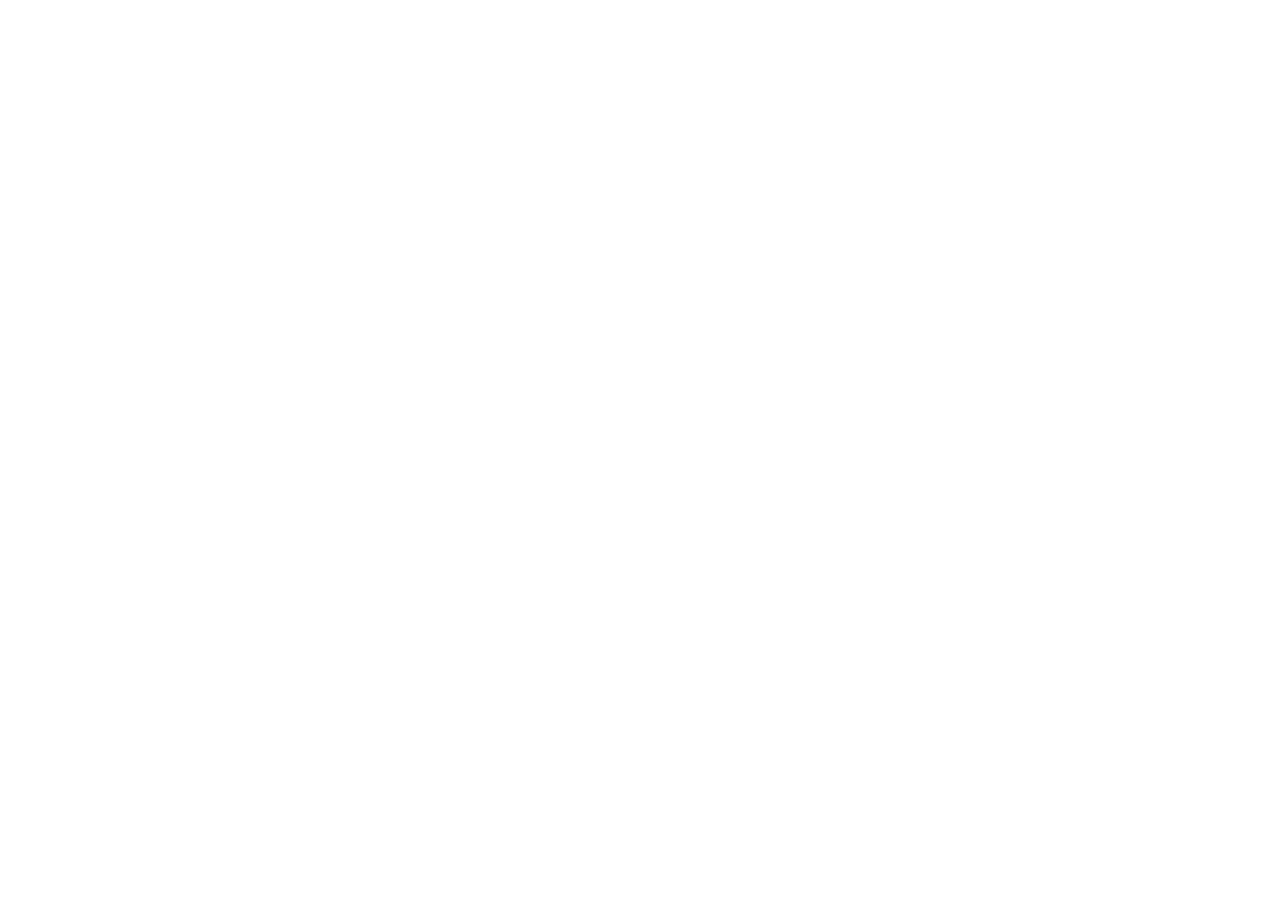
==== index.html @ b60808a7 "initial commit" ====
<!DOCTYPE html>
<html lang="en">

    <head>
        <meta charset="UTF-8">
        <meta name="viewport" content="width=device-width, initial-scale=1.0">
        <meta http-equiv="X-UA-Compatible" content="ie=edge">
        <title>My Portfolio</title>
    </head>

    <body>
        
    </body>

</html>
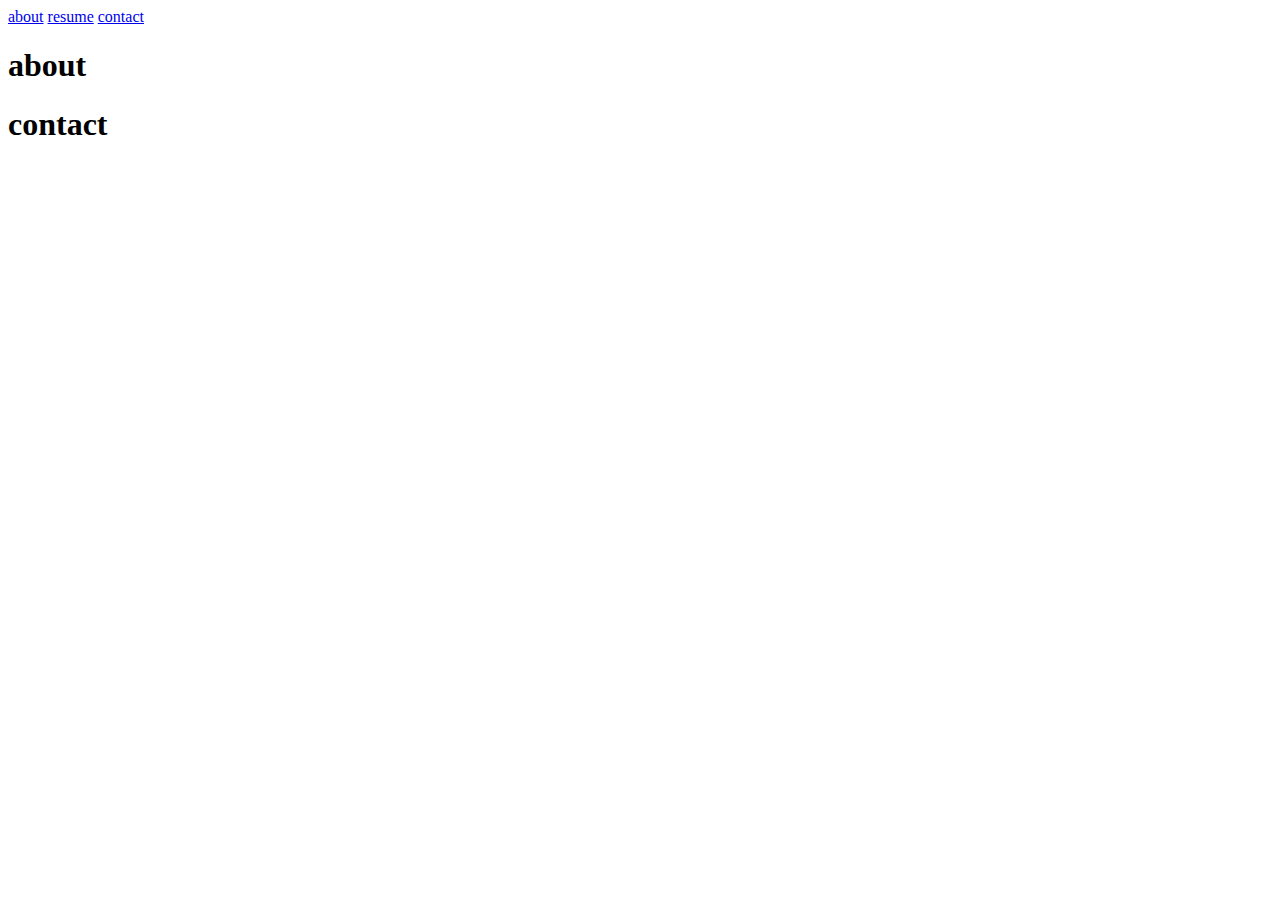
==== commit 8404afa4: "added about & contact sections, & resume page" ====
--- a/index.html
+++ b/index.html
@@ -9,7 +9,23 @@
     </head>
 
     <body>
-        
+        <main>
+            <header>
+                <nav>
+                    <a href="#about">about</a>
+                    <a href="./resume.html">resume</a>
+                    <a href="#contact">contact</a>
+                </nav>
+            </header>
+            <section id="about">
+                <h1>about</h1>
+            </section>
+            <section id="contact">
+                <h1>contact</h1>
+            </section>
+            <footer>
+            </footer>
+        </main>
     </body>
 
 </html>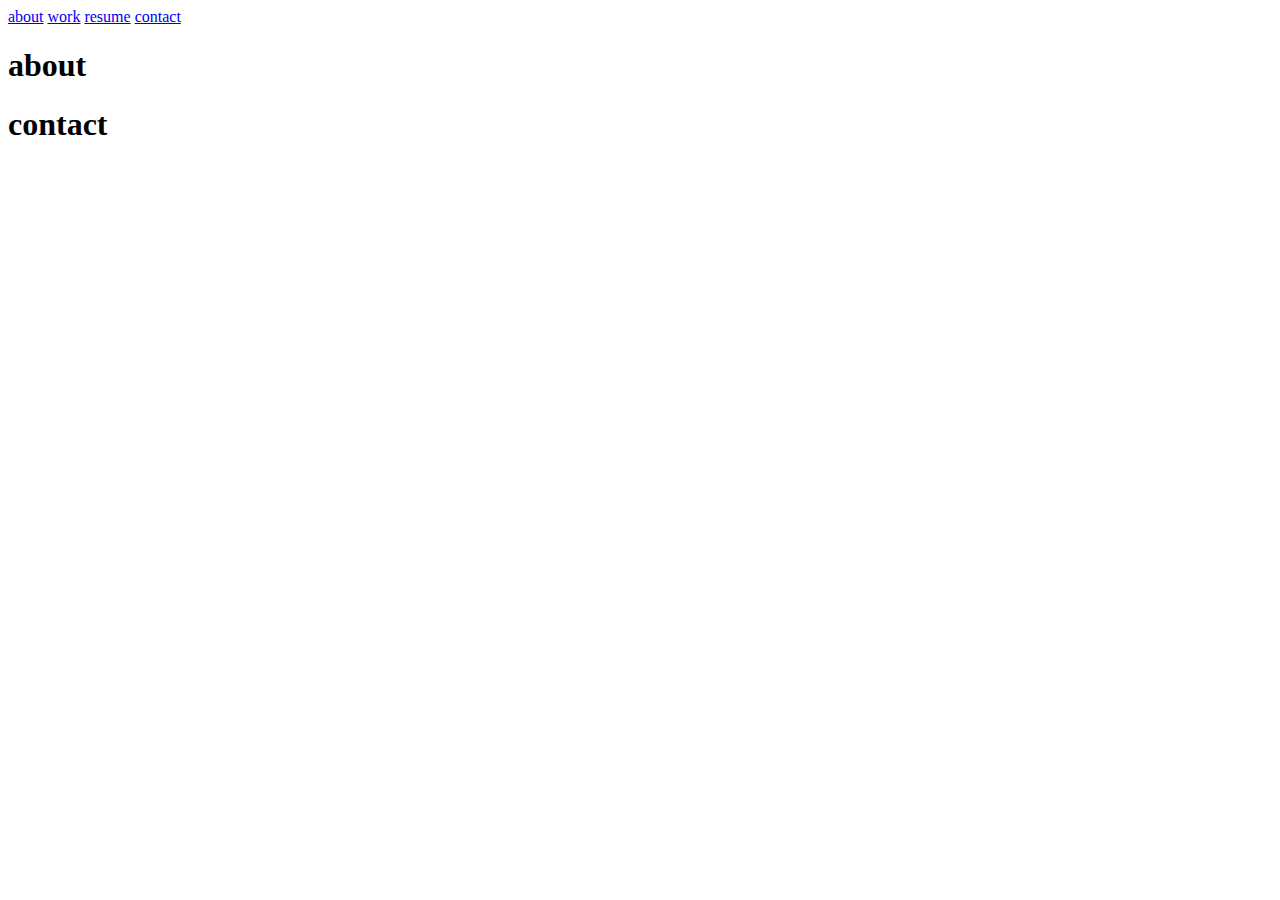
==== commit 50988274: "added work page" ====
--- a/index.html
+++ b/index.html
@@ -10,11 +10,12 @@
 
     <body>
         <main>
-            <header>
-                <nav>
-                    <a href="#about">about</a>
-                    <a href="./resume.html">resume</a>
-                    <a href="#contact">contact</a>
+            <header id="header">
+                <nav id="nav">
+                    <a class="nav-link" href="#about">about</a>
+                    <a class="nav-link" href="./work.html">work</a>
+                    <a class="nav-link" href="./resume.html">resume</a>
+                    <a class="nav-link" href="#contact">contact</a>
                 </nav>
             </header>
             <section id="about">
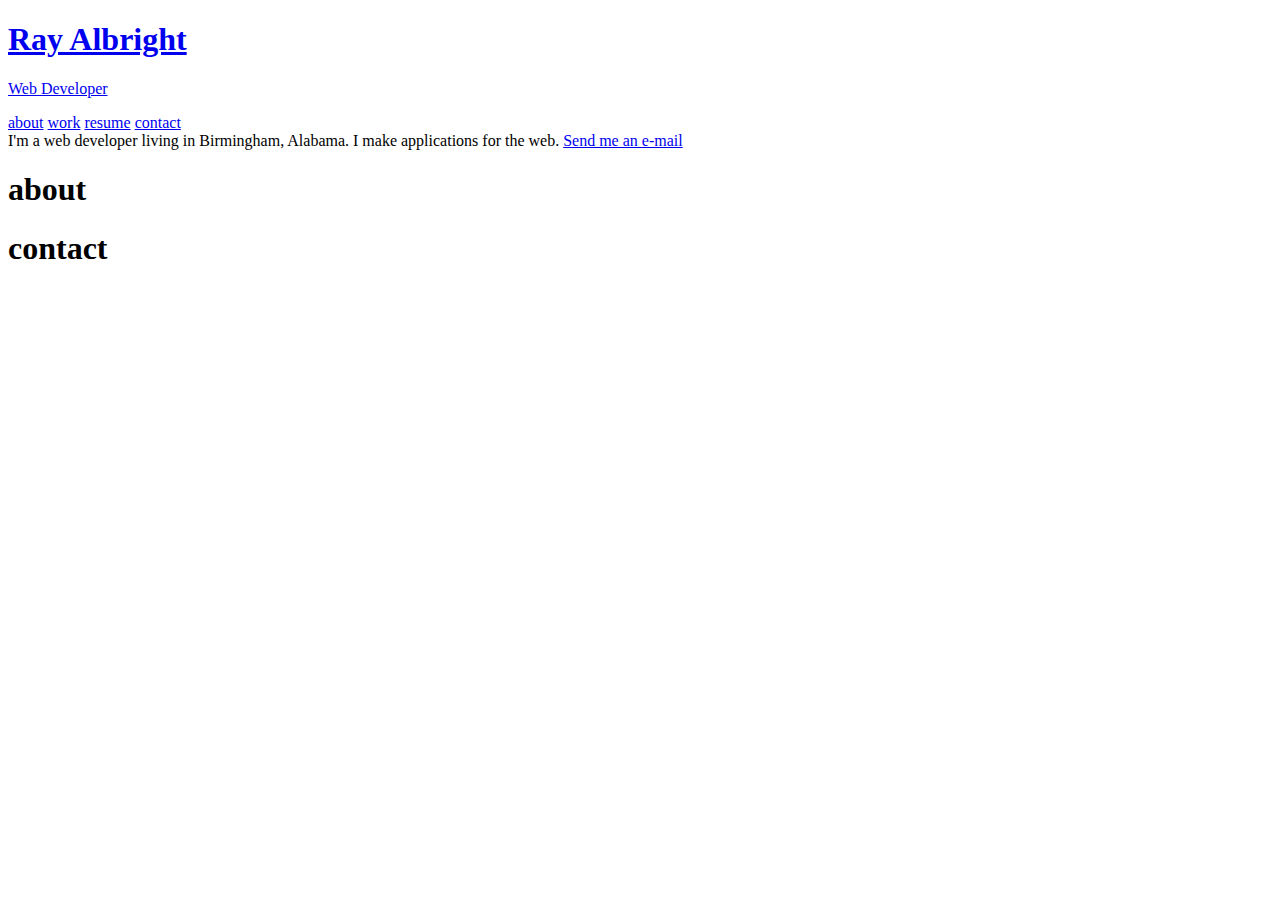
==== commit a301044e: "reorganized html" ====
--- a/index.html
+++ b/index.html
@@ -9,24 +9,36 @@
     </head>
 
     <body>
-        <main>
+        <div class="container">
             <header id="header">
                 <nav id="nav">
-                    <a class="nav-link" href="#about">about</a>
-                    <a class="nav-link" href="./work.html">work</a>
-                    <a class="nav-link" href="./resume.html">resume</a>
-                    <a class="nav-link" href="#contact">contact</a>
+                    <a href="./index.html" class="">
+                        <h1>Ray Albright</h1>
+                        <p>Web Developer</p>
+                    </a>
+                    <div class="nav-links">
+                        <a class="nav-link" href="#about">about</a>
+                        <a class="nav-link" href="./work.html">work</a>
+                        <a class="nav-link" href="./resume.html">resume</a>
+                        <a class="nav-link" href="#contact">contact</a>
+                    </div>
                 </nav>
+                <div class="intro">
+                    I'm a web developer living in Birmingham, Alabama. I make applications for the web.
+                    <a href="mailto:ray.a.albright@gmail.com">Send me an e-mail</a>
+                </div>
             </header>
-            <section id="about">
-                <h1>about</h1>
-            </section>
-            <section id="contact">
-                <h1>contact</h1>
-            </section>
-            <footer>
-            </footer>
-        </main>
+            <main>
+                <section id="about">
+                    <h1>about</h1>
+                </section>
+                <section id="contact">
+                    <h1>contact</h1>
+                </section>
+                <footer>
+                </footer>
+            </main>
+        </div>
     </body>
 
 </html>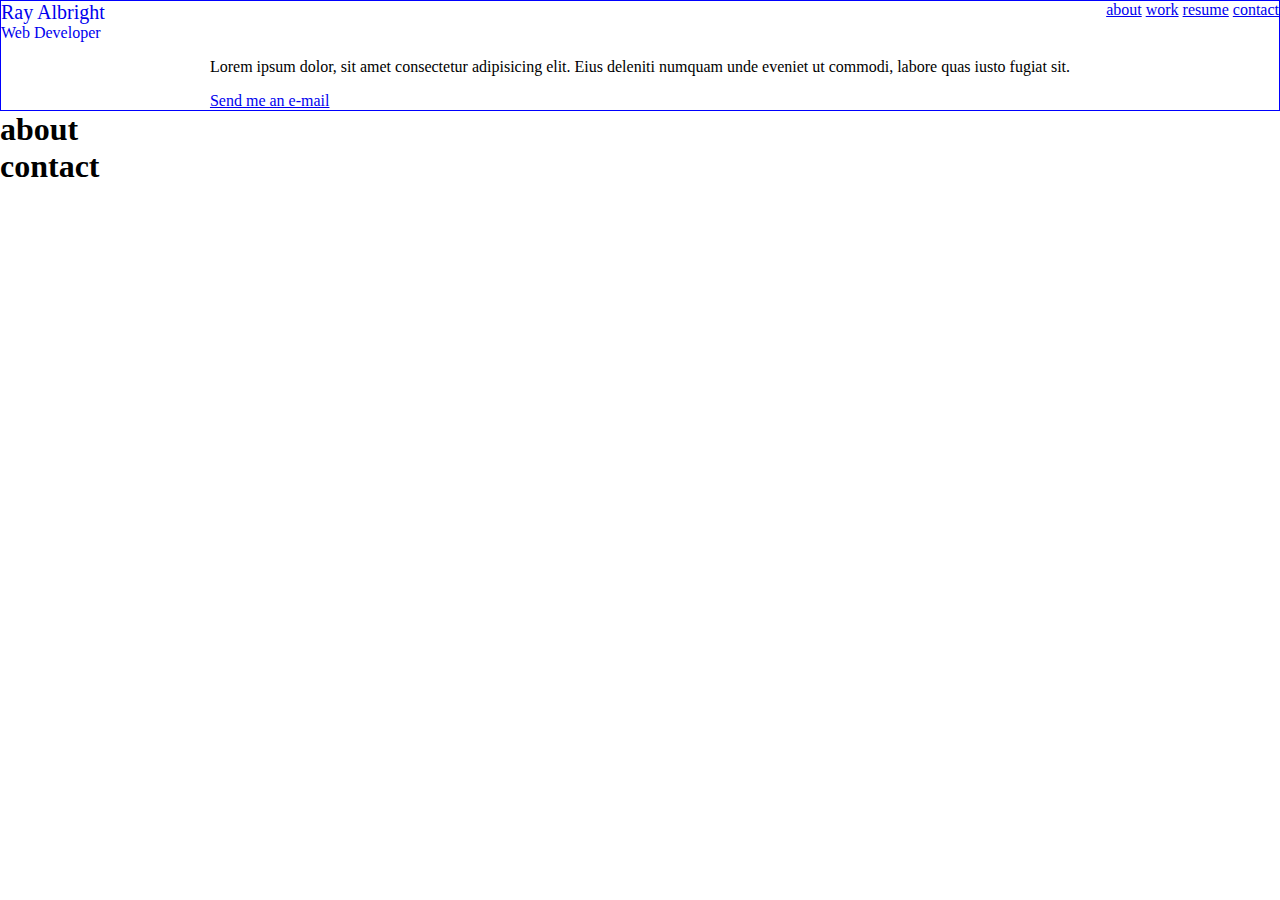
==== commit eaf4b0d3: "working on styles" ====
--- a/index.html
+++ b/index.html
@@ -5,18 +5,19 @@
         <meta charset="UTF-8">
         <meta name="viewport" content="width=device-width, initial-scale=1.0">
         <meta http-equiv="X-UA-Compatible" content="ie=edge">
-        <title>My Portfolio</title>
+        <title>Ray Albright | Web Developer</title>
+        <link rel="stylesheet" href="style.css">
     </head>
 
     <body>
-        <div class="container">
-            <header id="header">
-                <nav id="nav">
-                    <a href="./index.html" class="">
+        <header id="header">
+            <div class="container">
+                <nav id="nav-bar" class="navbar">
+                    <a href="./index.html" class="nav-brand">
                         <h1>Ray Albright</h1>
                         <p>Web Developer</p>
                     </a>
-                    <div class="nav-links">
+                    <div class="navbar-nav">
                         <a class="nav-link" href="#about">about</a>
                         <a class="nav-link" href="./work.html">work</a>
                         <a class="nav-link" href="./resume.html">resume</a>
@@ -24,21 +25,23 @@
                     </div>
                 </nav>
                 <div class="intro">
-                    I'm a web developer living in Birmingham, Alabama. I make applications for the web.
+                    <p>
+                        Lorem ipsum dolor, sit amet consectetur adipisicing elit. Eius deleniti numquam unde eveniet ut commodi, labore quas iusto fugiat sit.
+                    </p>
                     <a href="mailto:ray.a.albright@gmail.com">Send me an e-mail</a>
                 </div>
-            </header>
-            <main>
-                <section id="about">
-                    <h1>about</h1>
-                </section>
-                <section id="contact">
-                    <h1>contact</h1>
-                </section>
-                <footer>
-                </footer>
-            </main>
-        </div>
+            </div>
+        </header>
+        <main class="container">
+            <section id="about">
+                <h1>about</h1>
+            </section>
+            <section id="contact">
+                <h1>contact</h1>
+            </section>
+            <footer>
+            </footer>
+        </main>
     </body>
 
 </html>--- a/style.css
+++ b/style.css
@@ -0,0 +1,42 @@
+body {
+    margin: 0;
+}
+
+h1 {
+    margin: 0;
+}
+
+.container {
+    max-width: 1800px;
+    margin: 0 auto;
+}
+
+#header{
+    border: 1px solid blue;
+}
+
+#header .container {
+    display: flex;
+    flex-direction: column;
+}
+
+.navbar {
+    display: flex;
+}
+.nav-brand {
+    margin-right: auto;
+    text-decoration: none;
+}
+
+.nav-brand h1{
+    font-size: 1.25em;
+    font-weight: normal;
+}
+
+.nav-brand p {
+    margin: 0;
+}
+
+.intro {
+    align-self: center;
+}